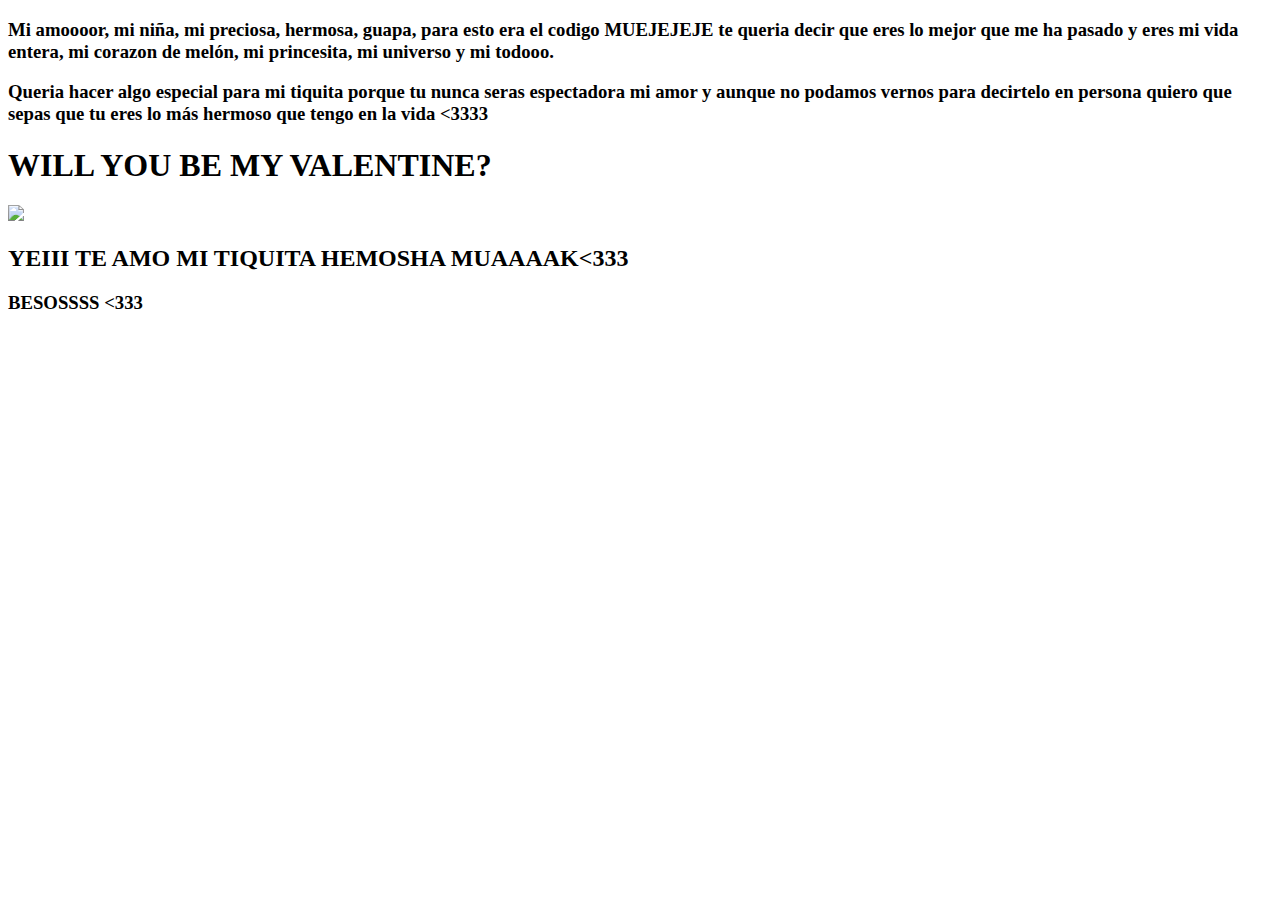
==== CHI.html @ 7d062116 "Initial commit" ====
<!DOCTYPE html>
<html>
<head>
<title>TEAMOHELLENSITA</title>
<link rel="stylesheet" href="css/style.css">
</head>
<body>
<h3>Mi amoooor, mi niña, mi preciosa, hermosa, guapa, para esto era el codigo MUEJEJEJE te queria decir que eres lo mejor que me ha pasado y eres mi vida entera, mi corazon de melón, mi princesita, mi universo y mi todooo.</h3> 
<h3>Queria hacer algo especial para mi tiquita porque tu nunca seras espectadora mi amor y aunque no podamos vernos para decirtelo en persona quiero que sepas que tu eres lo más hermoso que tengo en la vida <3333</h3>
<h1>WILL YOU BE MY VALENTINE?</h1>
<div class="gatoflor">
<img src="img/images.jpg">
</div>
<div class="Parrafo2">
<h2>YEIII TE AMO MI TIQUITA HEMOSHA MUAAAAK<333</h2> 
</div>
<div class="Texto">
<h3>BESOSSSS <333</h3>
</div>
</body>
</html>
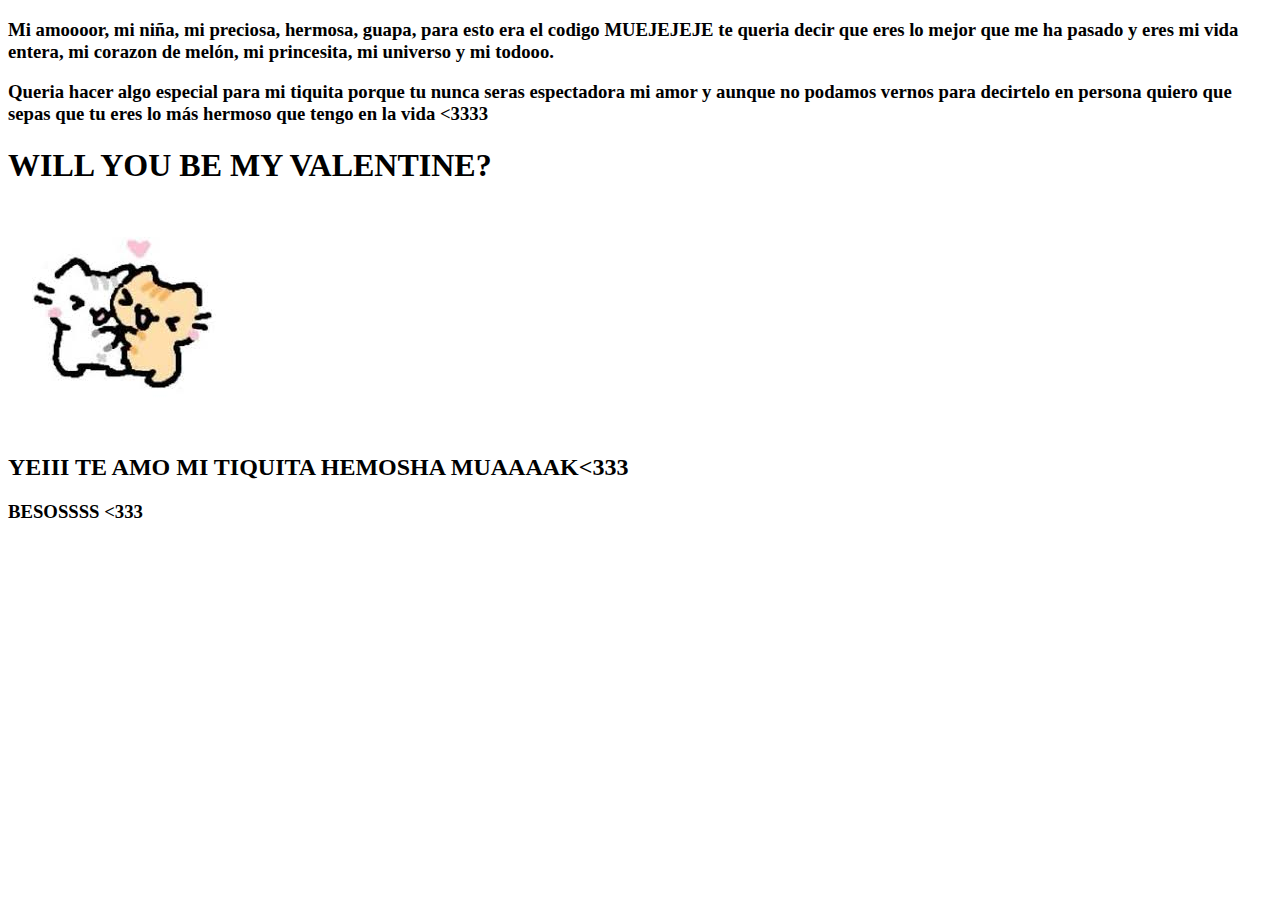
==== commit 9b4ef626: "CHI.html" ====
--- a/CHI.html
+++ b/CHI.html
@@ -9,7 +9,7 @@
 <h3>Queria hacer algo especial para mi tiquita porque tu nunca seras espectadora mi amor y aunque no podamos vernos para decirtelo en persona quiero que sepas que tu eres lo más hermoso que tengo en la vida <3333</h3>
 <h1>WILL YOU BE MY VALENTINE?</h1>
 <div class="gatoflor">
-<img src="img/images.jpg">
+<img src="images.jpg">
 </div>
 <div class="Parrafo2">
 <h2>YEIII TE AMO MI TIQUITA HEMOSHA MUAAAAK<333</h2> 
@@ -18,4 +18,4 @@
 <h3>BESOSSSS <333</h3>
 </div>
 </body>
-</html>+</html>
